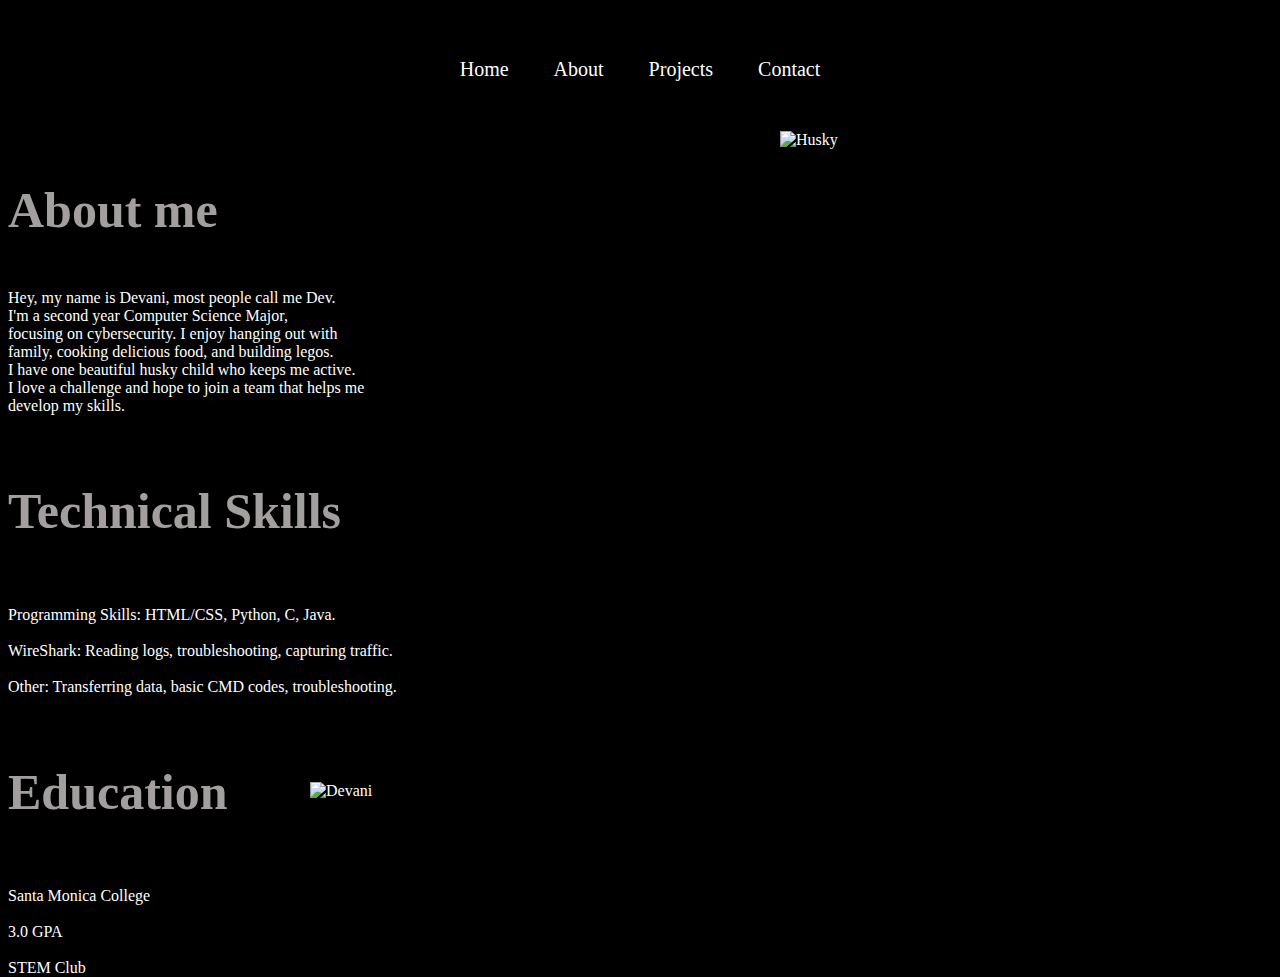
==== aboutme.html @ c1af19aa "Add files via upload" ====
<!DOCTYPE html>
<html lang="en">
<head>
        <title>About Devani</title>
</head>
        <meta charset="utf-8">
        <link rel="stylesheet" href="main.css">
<body>
    <body class="about">
    
    <div>
        <nav>
        
                <ul class="nav">
                    <li><a href="./index.html">Home</a></li>
                    <li><a href="aboutme.html">About</a></li>
                    <li><a href="./projects.html">Projects</a>
                    <li><a href="contact.html">Contact</a></li>
                </ul>
            </nav>
    </div>

    <div>

        <img align="right" src="https://images.unsplash.com/photo-1673490920421-cf12f56f2fe6?ixlib=rb-4.0.3&ixid=MnwxMjA3fDB8MHxwaG90by1wYWdlfHx8fGVufDB8fHx8&auto=format&fit=crop&w=735&q=80" alt="Devani" style="position: absolute; right: 600px; bottom: 100px; width: 370px;"> 

    <img align="right" src="https://images.unsplash.com/photo-1672295602204-964f517e61ab?ixlib=rb-4.0.3&ixid=MnwxMjA3fDB8MHxwaG90by1wYWdlfHx8fGVufDB8fHx8&auto=format&fit=crop&w=1935&q=80" alt="Husky" style="position: absolute; right: 100px; width: 400px;"> 

    </div>

    <div>
            <h3>About me</h3>
        <p> Hey, my name is Devani, most people call me Dev. <br> I'm a second year Computer Science Major, <br> focusing on cybersecurity. I enjoy hanging out with <br> family, cooking delicious food, and building legos.<br> I have one beautiful husky child who keeps me active. <br> I love a challenge and hope to join a team that helps me <br> develop my skills.
            

            <br>
            <h4> Technical Skills </h4>
            Programming Skills: HTML/CSS, Python, C, Java.
            <br>
            <br> WireShark: Reading logs, troubleshooting, capturing traffic.
            <br>
            <br> Other: Transferring data, basic CMD codes, troubleshooting.

            <h4>Education</h4>
            Santa Monica College
            <br>
            <br> 3.0 GPA
            <br>
            <br> STEM Club
        </div>
    </div>
</body>
</html>
---- main.css ----
.nav {
    border:1px solid #ccc;
    border-width: 0;
    list-style:none;
    margin:0;
    padding: 50px;
    text-align: center;
    font-size: 20px;
    
    }
.nav li{
    display:inline;
}
.nav a{
    display:inline;
    padding:20px;
}
a {
    text-decoration: none;
    color: rgb(255, 255, 255);
}

.neonText {
    color: #fff;
    text-shadow:
    0 0 7px #fff,
    0 0 10px #fff,
    0 0 21px #fff,
    0 0 42px #5271ff,
    0 0 82px #5271ff,
    0 0 92px #5271ff,
    0 0 102px #5271ff,
    0 0 151px #5271ff;
}

body.home {
    background-color: rgb(0, 0, 0);
    color: #fff;
    text-align: left;
    background-image: url("https://images.unsplash.com/photo-1546640646-89b557854b23?ixlib=rb-4.0.3&ixid=MnwxMjA3fDB8MHxwaG90by1wYWdlfHx8fGVufDB8fHx8&auto=format&fit=crop&w=1469&q=80");
    background-position: center;
    height: 100vh;
    
    
}

body.about {
    background-color: rgb(0, 0, 0);
    color: #fff;
    text-align: left;
    background-image: url("https://images.unsplash.com/photo-1510906594845-bc082582c8cc?ixlib=rb-4.0.3&ixid=MnwxMjA3fDB8MHxwaG90by1wYWdlfHx8fGVufDB8fHx8&auto=format&fit=crop&w=1444&q=80");
    background-position: center;
    height: 100vh;
}

body.contact {
    background-color: rgb(0, 0, 0);
    color: #fff;
    text-align: left;
    
    background-position: center;
    height: 100vh;
}

body.projects {

    background-color: rgb(0, 0, 0);
    color: #fff;
    text-align: left;
    
    background-position: center;
    height: 100vh;

}
h1, h2 {
    font-size: 100px; text-transform: uppercase;
    
    text-align: center;
    font-weight: 550;
    
    
}


@keyframes pulsate {
    
    100% {
  
        text-shadow:
        0 0 4px #fff,
        0 0 11px #fff,
        0 0 19px #fff,
        0 0 40px #5271ff,
        0 0 80px #5271ff,
        0 0 90px #5271ff,
        0 0 100px #5271ff,
        0 0 150px #5271ff;
    
    }

0% {

    text-shadow:
    0 0 4px #fff,
    0 0 10px #fff,
    0 0 18px #fff,
    0 0 38px #5271ff,
    0 0 73px #5271ff,
    0 0 80px #5271ff,
    0 0 94px #5271ff,
    0 0 140px #5271ff;
}
}


h3, h4 {
    font-size: 50px;
    color: rgb(163, 159, 159);
}
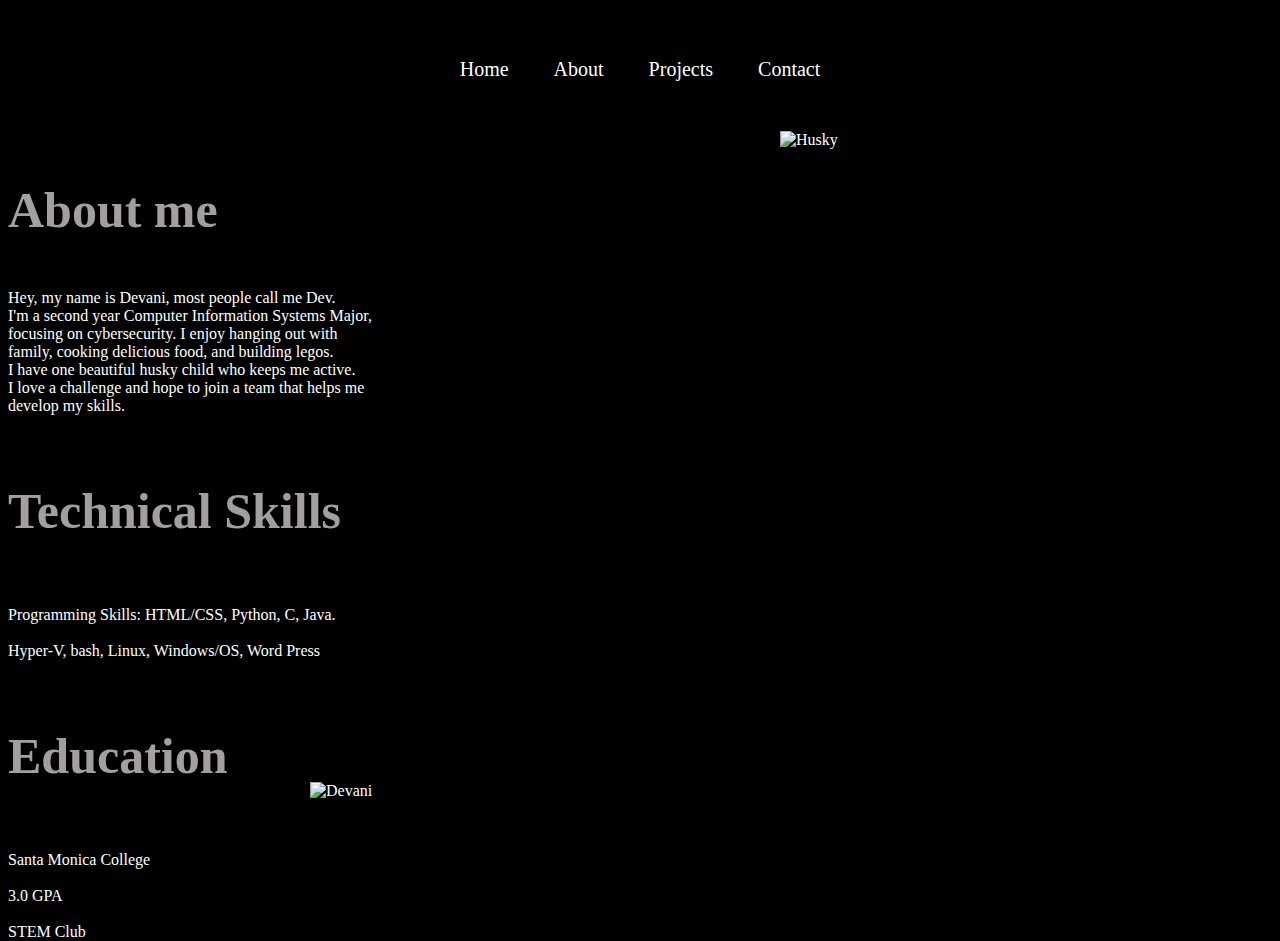
==== commit 4417c7d6: "Update aboutme.html" ====
--- a/aboutme.html
+++ b/aboutme.html
@@ -30,16 +30,15 @@
 
     <div>
             <h3>About me</h3>
-        <p> Hey, my name is Devani, most people call me Dev. <br> I'm a second year Computer Science Major, <br> focusing on cybersecurity. I enjoy hanging out with <br> family, cooking delicious food, and building legos.<br> I have one beautiful husky child who keeps me active. <br> I love a challenge and hope to join a team that helps me <br> develop my skills.
+        <p> Hey, my name is Devani, most people call me Dev. <br> I'm a second year Computer Information Systems Major, <br> focusing on cybersecurity. I enjoy hanging out with <br> family, cooking delicious food, and building legos.<br> I have one beautiful husky child who keeps me active. <br> I love a challenge and hope to join a team that helps me <br> develop my skills.
             
 
             <br>
             <h4> Technical Skills </h4>
             Programming Skills: HTML/CSS, Python, C, Java.
             <br>
-            <br> WireShark: Reading logs, troubleshooting, capturing traffic.
-            <br>
-            <br> Other: Transferring data, basic CMD codes, troubleshooting.
+            <br> Hyper-V, bash, Linux, Windows/OS, Word Press
+            
 
             <h4>Education</h4>
             Santa Monica College
@@ -50,4 +49,4 @@
         </div>
     </div>
 </body>
-</html>+</html>
